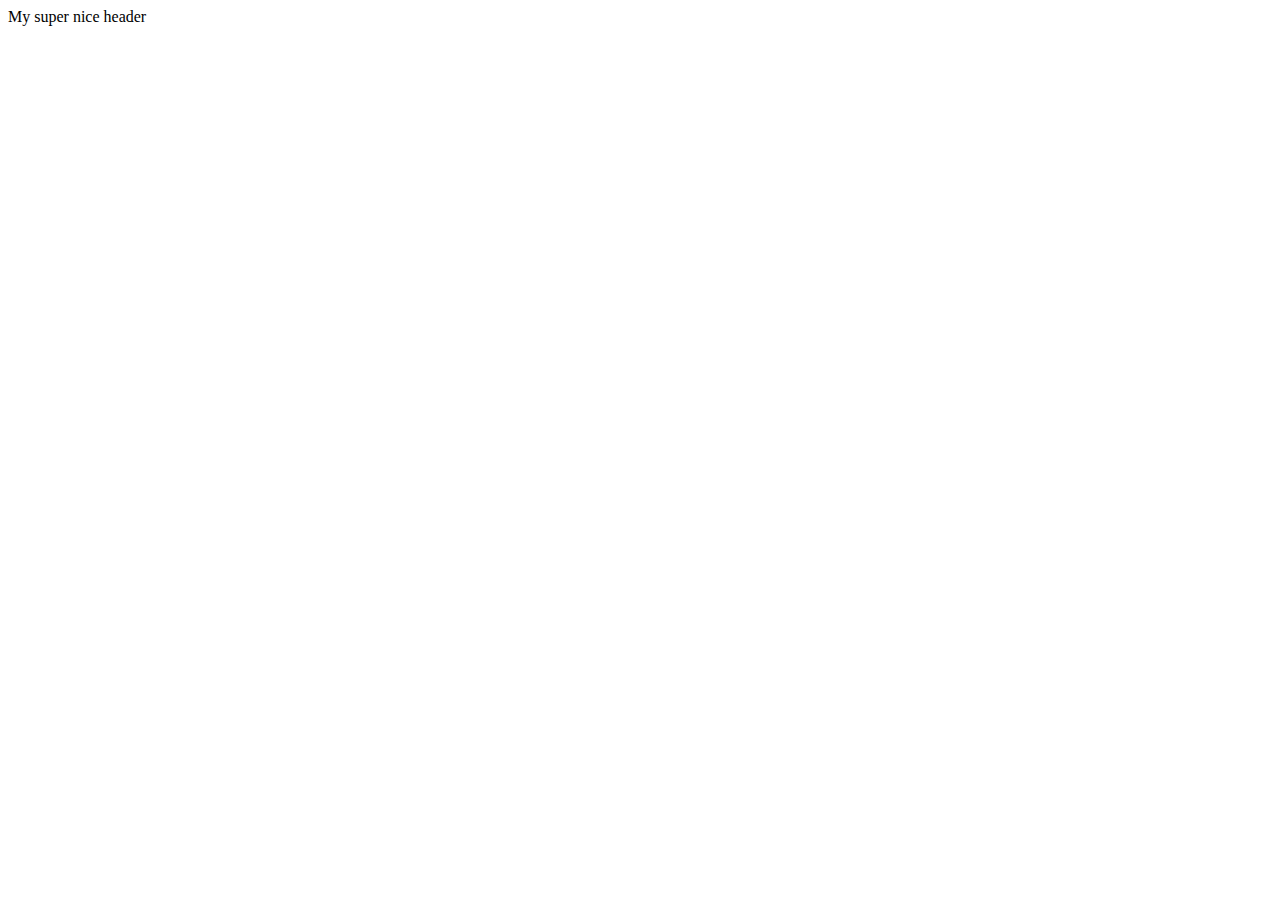
==== inlämning 2/index.html @ bed64f08 "Header done:)" ====
<!DOCTYPE html>
<html lang="en">
<head>
    <meta charset="UTF-8">
    <meta name="viewport" content="width=device-width, initial-scale=1.0">
    <title>Document</title>
</head>
<body>
    <header> My super nice header</header>
</body>
</html>
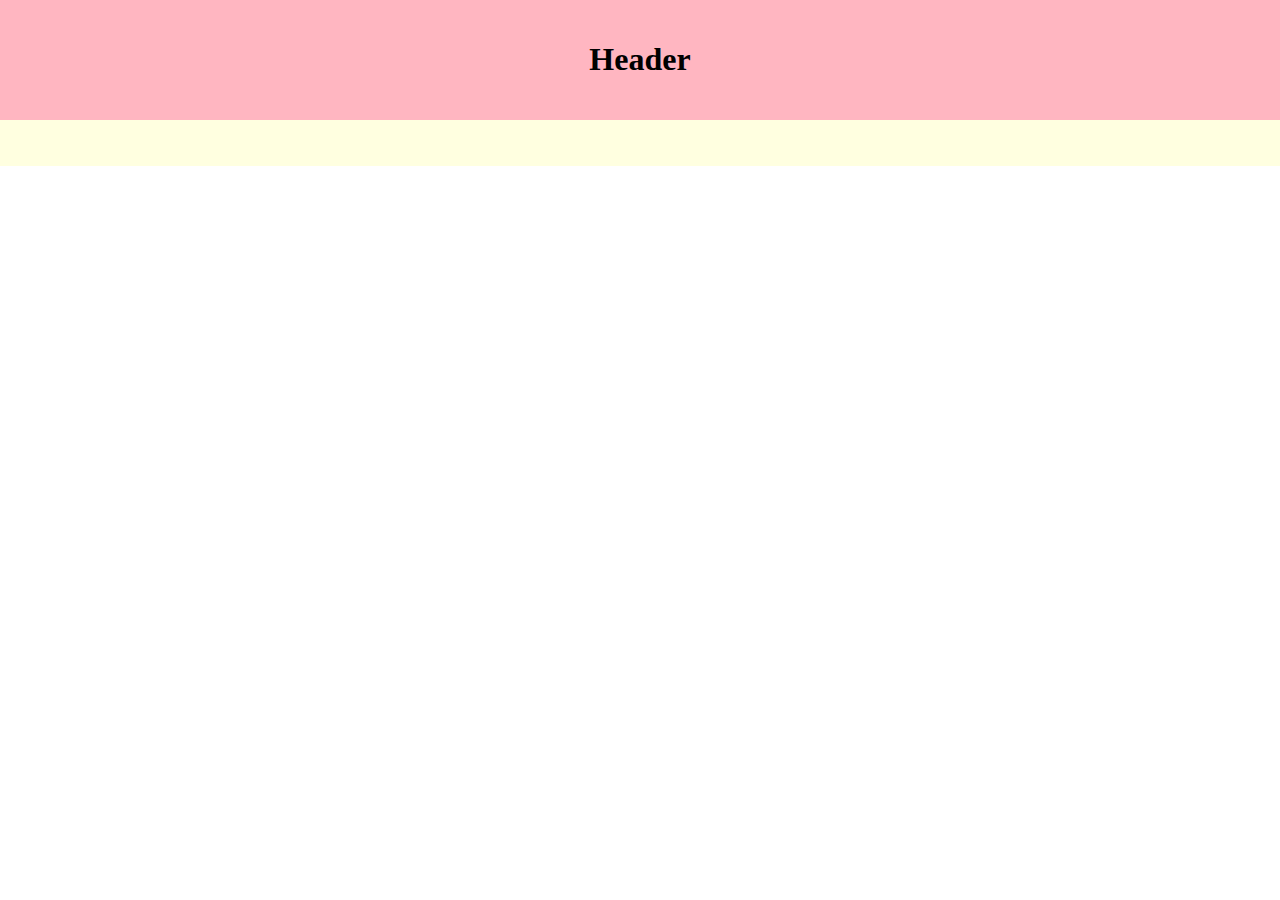
==== commit 620c354b: "b" ====
--- a/inlämning 2/index.html
+++ b/inlämning 2/index.html
@@ -4,8 +4,48 @@
     <meta charset="UTF-8">
     <meta name="viewport" content="width=device-width, initial-scale=1.0">
     <title>Document</title>
+
+<style>
+    body{
+        margin: 0;
+    }
+    /*style the header*/
+    .header{
+        background-color: lightpink;
+        padding:20px;
+        text-align:center;
+    }
+    /* sttyle the top navigation bar*/
+    .topnav{
+        overflow: hidden;
+        background-color: lightyellow;
+    }
+    /*style the topnav links*/
+    .topnav a{
+        float:left;
+        display: block;
+        color: lightyellow;
+        text-decoration: none;
+        padding: 14px 16px;
+        text-decoration: none;
+    }
+    /*change color on hover*/
+    .topnav a:hover{
+        background-color: #dddddd;
+        color:black;
+    }
+</style>
+</body>
 </head>
 <body>
-    <header> My super nice header</header>
+<div class= "header">
+<h1> Header</h1>
+</div>
+<div class="topnav">
+    <a href=#>link</a>
+    <a href=#>link</a> 
+    <a href=#>link</a> 
+    <a href=#>link</a>
+</div>
 </body>
 </html>